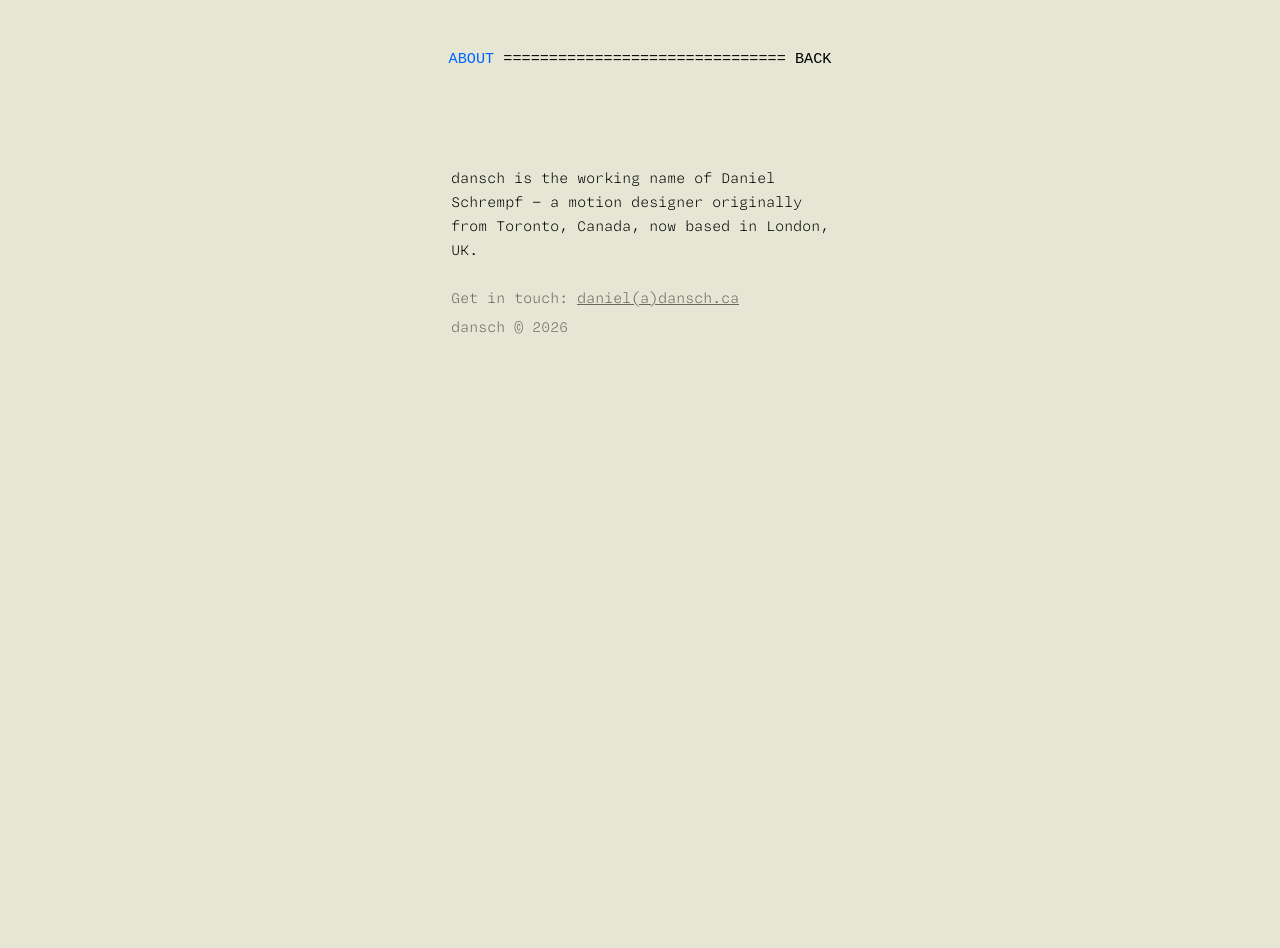
==== about.html @ ecdd339b "Add page-header topnav; reformat CV section headings as ===== rules Each inner page now opens with a" ====
<!DOCTYPE html>
<html lang="en">
<head>
<meta charset="utf-8">
<meta name="viewport" content="width=device-width, initial-scale=1">
<title>dansch — about</title>
<meta name="description" content="About Daniel Schrempf — motion graphics &amp; design, London UK.">
<link rel="icon" href="/favicon.svg" type="image/svg+xml">
<link rel="stylesheet" href="styles.css">
</head>
<body>
<pre class="topnav"><span class="a">ABOUT</span> =============================== <a href="index.html">BACK</a></pre>
<main class="sheet">

  <!-- Replace this placeholder copy with your own. -->
  <p>
    dansch is the working name of Daniel Schrempf — a motion designer
    originally from Toronto, Canada, now based in London, UK.
  </p>

  <p class="muted">
    Get in touch: <a href="mailto:daniel@dansch.ca">daniel(a)dansch.ca</a>
  </p>

  <p class="muted">dansch &copy; 2026</p>

</main>
</body>
</html>
---- styles.css ----
/* dansch.ca — shared styles. Plain CSS, no build step.
   Linked from every page with <link rel="stylesheet" href="styles.css">.
   Edit here once to restyle the whole site. */

/* Brand typefaces — variable fonts, one file each covering the full weight
   range (Thin 100 → Black 900). Declared here; applied via the font stacks
   below. A font only downloads when something actually uses it. */
@font-face {
  font-family: "Degular";
  src: url("fonts/DegularVariable.woff2") format("woff2");
  font-weight: 100 900;     /* the range the file covers, not a single value */
  font-style: normal;
  font-display: swap;       /* show fallback text immediately, swap when loaded */
}
@font-face {
  font-family: "Degular Mono";
  src: url("fonts/DegularMonoVariable.woff2") format("woff2");
  font-weight: 100 900;
  font-style: normal;
  font-display: swap;
}

:root {
  color-scheme: light dark;

  /* Palette — each hue as a base + lighter tint. */
  --red:           #FF3333;
  --red-light:     #FF9999;
  --orange:        #FF9933;
  --orange-light:  #FFFF99;
  --green:         #33CC99;
  --green-light:   #99FFCC;
  --spruce:        #003333;
  --spruce-light:  #339999;
  --blue:          #0066FF;
  --blue-light:    #6699FF;
  --violet:        #6633CC;
  --violet-light:  #9999CC;
  --fuschia:       #990066;
  --fuschia-light: #CC66CC;

  /* Neutrals. */
  --white:  #FFFFFF;
  --cream:  #E6E6D4;
  --dark:   #1D1D1D;
  --black:  #000000;

  /* Roles — light mode; dark just re-aims them below. */
  --bg:    var(--cream);
  --fg:    var(--black);
  --rule:  var(--fg);
  --muted: color-mix(in srgb, var(--fg) 55%, var(--bg));
}
@media (prefers-color-scheme: dark) {
  :root {
    --bg: var(--black);
    --fg: var(--cream);
  }
}

html, body { height: 100%; margin: 0; }

body {
  background: var(--bg);
  color: var(--fg);
  /* Site face: Degular Mono (variable). The rest is the system-monospace
     fallback chain, used only until the woff2 loads. */
  font-family: "Degular Mono", ui-monospace, "SF Mono", Menlo, Consolas, monospace;
  font-weight: 300;     /* light default — hierarchy comes from caps/underline, not weight */
  line-height: 1.5;
}

/* Reading column — capped at the front-page's 42-char width and centred, so the
   copy lines up under the page header. Monospace body, so 42ch = 42 characters;
   max-width keeps a gutter on screens narrower than the column. */
.sheet {
  width: 42ch;
  max-width: calc(100% - 2rem);
  margin-inline: auto;
  padding-block: 4rem 6rem;
}
@media (min-width: 48rem) {
  .sheet { padding-block: 6rem 8rem; }
}

/* Divider rules that echo the ASCII =====  /  -----.
   A CSS "double" border literally renders as two parallel lines. */
hr {
  border: 0;
  border-top: 3px double var(--rule);   /* the ===== rule */
  margin: 2rem 0;
}
hr.thin {
  border-top: 1px solid var(--muted);   /* the ----- rule */
}

/* Page header in the front-page ===== style: "PAGE =====… BACK", exactly 42
   monospace cols, centred on the page. A bare <pre> (no font-family) so it gets
   the same UA monospace face as index.html's wordmark; weight 400 + the same
   size clamp make it match the front-page ascii. The page name takes its brand
   colour; BACK is a plain ink link home. */
.topnav {
  width: fit-content;
  margin: 3rem auto 0;
  font-size: clamp(0.6rem, 2.6vw, 0.95rem);
  font-weight: 400;
}
.topnav a { color: inherit; text-decoration: none; }   /* BACK: ink, no underline */
.topnav .a { color: var(--blue); }
.topnav .c { color: var(--red); }
.topnav .n { color: var(--spruce); }

a { color: inherit; }            /* links match the text; the underline marks them */

/* Hierarchy is drawn with caps, tracking and underlines — never weight
   (headings stay at the same light default as the body). */
h1 {
  font-size: 1.5rem; font-weight: 300; line-height: 1.25;
  letter-spacing: .02em; margin: 0 0 .4rem;
}
/* Section header: a "===== TITLE =====" rule, exactly 42 monospace cols, in
   the front-page ascii style. Stays at the body's weight 300 — Degular Mono's
   400 glyphs are narrower per-char, so a 400 line of 42 chars falls short of
   .sheet's 42ch (measured at 300) and the rule no longer spans the column.
   Two blank lines (≈3rem) above and below for breathing room, matching the
   rest of the site's rhythm. Colour comes from a modifier class
   (.red/.blue/.orange/.violet/.green) on the same element. */
.section {
  margin: 3rem 0;
  font-weight: 300;
}
.section.red    { color: var(--red); }
.section.blue   { color: var(--blue); }
.section.orange { color: var(--orange); }
.section.violet { color: var(--violet); }
.section.green  { color: var(--green); }

/* Paragraph rhythm — generous gaps for the airy feel; tight for the grouped
   header / footer lines. */
p { margin: 0 0 1.5rem; }
p:last-child { margin-bottom: 0; }
p.muted { margin: 0 0 .35rem; }

nav { font-size: .9rem; }
.muted { color: var(--muted); }

/* The inline logo: an <svg> dropped straight into the HTML.
   fill: currentColor means it takes the page's text colour, so it flips
   automatically in dark mode with no second asset. Width is set here;
   height stays "auto" so it scales by the SVG's own viewBox aspect ratio. */
.logo {
  display: block;
  width: 106px;
  height: auto;
  fill: currentColor;
  margin-bottom: 2rem;
}

/* When the logo is a home link, keep the click target the size of the logo
   (not the full column width). The <svg>'s margin-bottom carries through. */
.logo-link { display: block; width: fit-content; }

/* CV / about entries: a titled block — role or award, a coloured meta line
   (org · place · dates) tinted to its section's accent, then an optional
   description paragraph. */
h3 {                                    /* entry title: caps, no underline, no weight */
  font-size: 1rem; font-weight: 300; line-height: 1.3;
  text-transform: uppercase; letter-spacing: .06em; margin: 0 0 .15rem;
}
.entry { margin: 0 0 2.6rem; }          /* doubled — airier gaps between entries */
.entry p { margin: .9rem 0 0; }         /* doubled — title/meta → description */
.entry .meta { margin: 0; }             /* tight under the title; colour set per section below */
.entry .meta.red    { color: var(--red); }
.entry .meta.blue   { color: var(--blue); }
.entry .meta.orange { color: var(--orange); }
.entry .meta.violet { color: var(--violet); }
.entry .meta.green  { color: var(--green); }
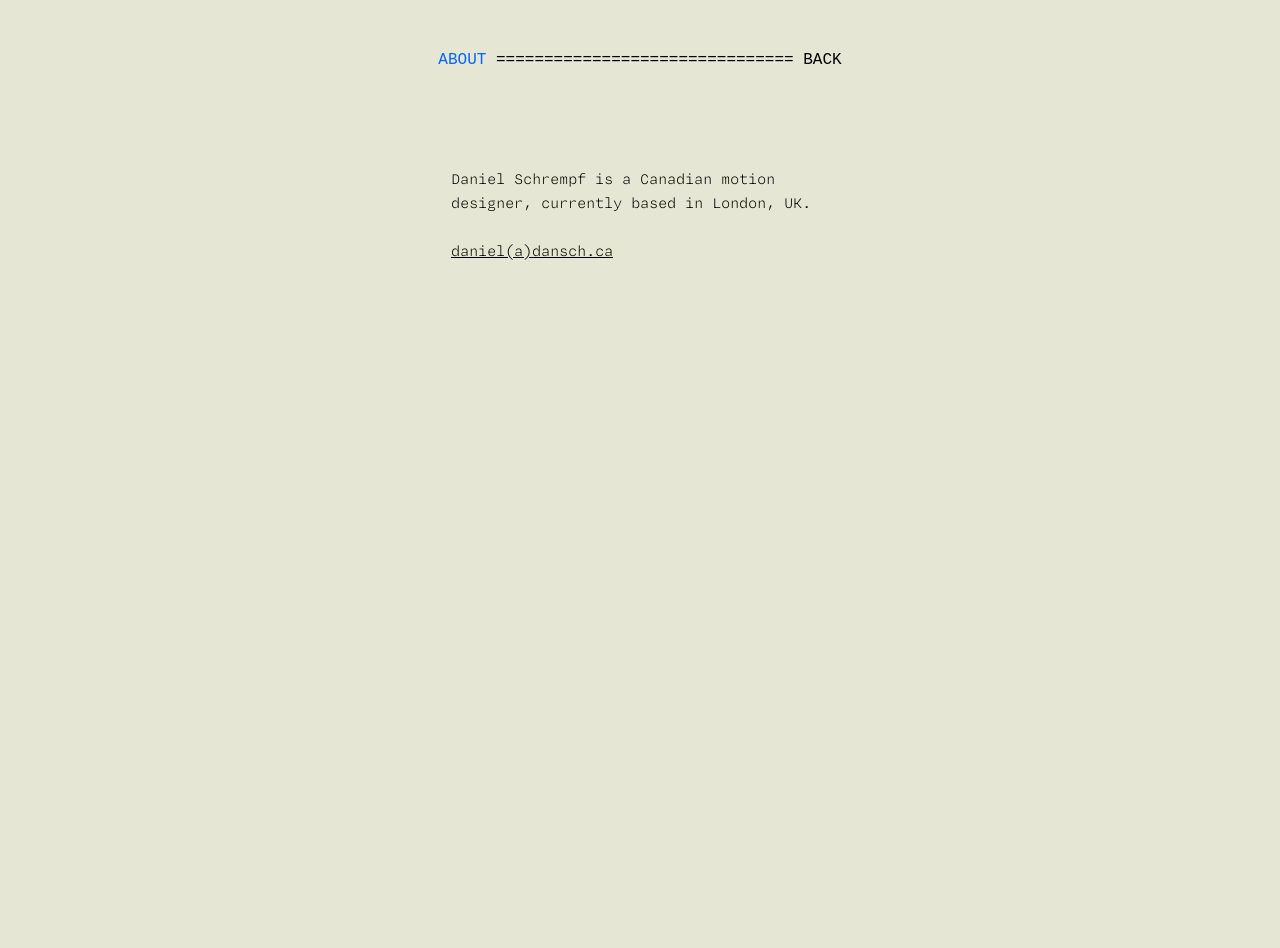
==== commit c4593f2e: "Remove .muted class from styles No longer used anywhere; colour differentiation handles hierarchy in" ====
--- a/about.html
+++ b/about.html
@@ -14,15 +14,12 @@
 
   <!-- Replace this placeholder copy with your own. -->
   <p>
-    dansch is the working name of Daniel Schrempf — a motion designer
-    originally from Toronto, Canada, now based in London, UK.
+    Daniel Schrempf is a Canadian motion designer, currently based in London, UK.
   </p>
 
-  <p class="muted">
-    Get in touch: <a href="mailto:daniel@dansch.ca">daniel(a)dansch.ca</a>
+  <p>
+    <a href="mailto:daniel@dansch.ca">daniel(a)dansch.ca</a>
   </p>
-
-  <p class="muted">dansch &copy; 2026</p>
 
 </main>
 </body>
--- a/styles.css
+++ b/styles.css
@@ -68,6 +68,10 @@
   font-family: "Degular Mono", ui-monospace, "SF Mono", Menlo, Consolas, monospace;
   font-weight: 300;     /* light default — hierarchy comes from caps/underline, not weight */
   line-height: 1.5;
+  /* Universal scale: same clamp as .topnav so every element — headings,
+     body, section rules, meta lines — shrinks together on narrow screens.
+     42ch on .sheet always means 42 characters of this size. */
+  font-size: clamp(0.6rem, 2.6vw, 1rem);
 }
 
 /* Reading column — capped at the front-page's 42-char width and centred, so the
@@ -102,8 +106,7 @@
 .topnav {
   width: fit-content;
   margin: 3rem auto 0;
-  font-size: clamp(0.6rem, 2.6vw, 0.95rem);
-  font-weight: 400;
+  font-weight: 400;   /* slightly heavier than body 300 to match the index wordmark */
 }
 .topnav a { color: inherit; text-decoration: none; }   /* BACK: ink, no underline */
 .topnav .a { color: var(--blue); }
@@ -115,7 +118,7 @@
 /* Hierarchy is drawn with caps, tracking and underlines — never weight
    (headings stay at the same light default as the body). */
 h1 {
-  font-size: 1.5rem; font-weight: 300; line-height: 1.25;
+  font-size: 1.5em; font-weight: 300; line-height: 1.25;
   letter-spacing: .02em; margin: 0 0 .4rem;
 }
 /* Section header: a "===== TITLE =====" rule, exactly 42 monospace cols, in
@@ -139,10 +142,7 @@
    header / footer lines. */
 p { margin: 0 0 1.5rem; }
 p:last-child { margin-bottom: 0; }
-p.muted { margin: 0 0 .35rem; }
-
 nav { font-size: .9rem; }
-.muted { color: var(--muted); }
 
 /* The inline logo: an <svg> dropped straight into the HTML.
    fill: currentColor means it takes the page's text colour, so it flips
@@ -164,7 +164,7 @@
    (org · place · dates) tinted to its section's accent, then an optional
    description paragraph. */
 h3 {                                    /* entry title: caps, no underline, no weight */
-  font-size: 1rem; font-weight: 300; line-height: 1.3;
+  font-size: 1em; font-weight: 300; line-height: 1.3;
   text-transform: uppercase; letter-spacing: .06em; margin: 0 0 .15rem;
 }
 .entry { margin: 0 0 2.6rem; }          /* doubled — airier gaps between entries */
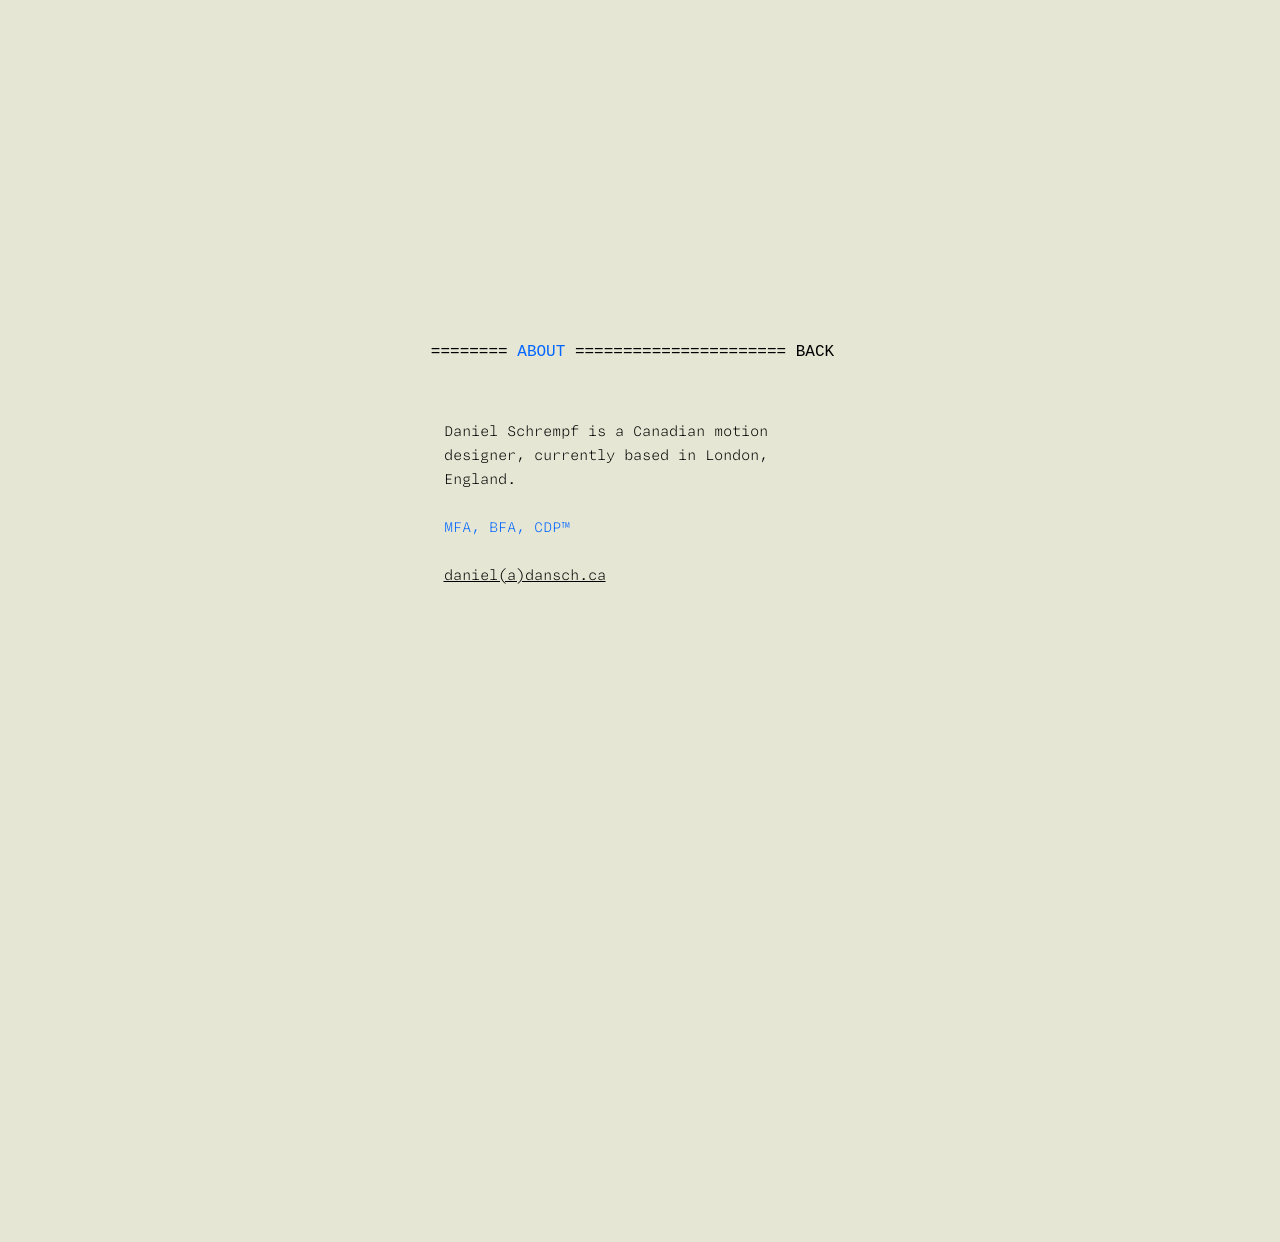
==== commit 8abc8f37: "Add nav animation and formatting; small copy changes to pages" ====
--- a/about.html
+++ b/about.html
@@ -1,26 +1,33 @@
 <!DOCTYPE html>
 <html lang="en">
+
 <head>
-<meta charset="utf-8">
-<meta name="viewport" content="width=device-width, initial-scale=1">
-<title>dansch — about</title>
-<meta name="description" content="About Daniel Schrempf — motion graphics &amp; design, London UK.">
-<link rel="icon" href="/favicon.svg" type="image/svg+xml">
-<link rel="stylesheet" href="styles.css">
+  <meta charset="utf-8">
+  <meta name="viewport" content="width=device-width, initial-scale=1">
+  <title>dansch — about</title>
+  <meta name="description" content="About Daniel Schrempf — motion graphics + design, London UK.">
+  <link rel="icon" href="/favicon.svg" type="image/svg+xml">
+  <link rel="stylesheet" href="styles.css">
+  <script src="nav.js"></script>
 </head>
-<body>
-<pre class="topnav"><span class="a">ABOUT</span> =============================== <a href="index.html">BACK</a></pre>
-<main class="sheet">
 
-  <!-- Replace this placeholder copy with your own. -->
-  <p>
-    Daniel Schrempf is a Canadian motion designer, currently based in London, UK.
-  </p>
+<body class="persist-top" data-exit="200">
+  <pre class="topnav">======== <span class="a">ABOUT</span> ====================== <a href="index.html">BACK</a></pre>
+  <main class="sheet">
 
-  <p>
-    <a href="mailto:daniel@dansch.ca">daniel(a)dansch.ca</a>
-  </p>
+    <p>
+      Daniel Schrempf is a Canadian motion designer, currently based in London, England.
+    </p>
 
-</main>
+    <p class="meta blue">
+      MFA, BFA, CDP™
+    </p>
+
+    <p>
+      <a href="mailto:daniel@dansch.ca">daniel(a)dansch.ca</a>
+    </p>
+
+  </main>
 </body>
-</html>
+
+</html>
--- a/styles.css
+++ b/styles.css
@@ -1,16 +1,9 @@
-/* dansch.ca — shared styles. Plain CSS, no build step.
-   Linked from every page with <link rel="stylesheet" href="styles.css">.
-   Edit here once to restyle the whole site. */
-
-/* Brand typefaces — variable fonts, one file each covering the full weight
-   range (Thin 100 → Black 900). Declared here; applied via the font stacks
-   below. A font only downloads when something actually uses it. */
 @font-face {
   font-family: "Degular";
   src: url("fonts/DegularVariable.woff2") format("woff2");
-  font-weight: 100 900;     /* the range the file covers, not a single value */
+  font-weight: 100 900;
   font-style: normal;
-  font-display: swap;       /* show fallback text immediately, swap when loaded */
+  font-display: swap;
 }
 @font-face {
   font-family: "Degular Mono";
@@ -23,33 +16,23 @@
 :root {
   color-scheme: light dark;
 
-  /* Palette — each hue as a base + lighter tint. */
-  --red:           #FF3333;
-  --red-light:     #FF9999;
-  --orange:        #FF9933;
-  --orange-light:  #FFFF99;
-  --green:         #33CC99;
-  --green-light:   #99FFCC;
-  --spruce:        #003333;
-  --spruce-light:  #339999;
-  --blue:          #0066FF;
-  --blue-light:    #6699FF;
-  --violet:        #6633CC;
-  --violet-light:  #9999CC;
-  --fuschia:       #990066;
-  --fuschia-light: #CC66CC;
+  --red:    #FF3333;
+  --orange: #FF9933;
+  --green:  #33CC99;
+  --spruce: #003333;
+  --blue:   #0066FF;
+  --violet: #6633CC;
 
-  /* Neutrals. */
-  --white:  #FFFFFF;
-  --cream:  #E6E6D4;
-  --dark:   #1D1D1D;
-  --black:  #000000;
+  --cream: #E6E6D4;
+  --black: #000000;
 
-  /* Roles — light mode; dark just re-aims them below. */
   --bg:    var(--cream);
   --fg:    var(--black);
   --rule:  var(--fg);
   --muted: color-mix(in srgb, var(--fg) 55%, var(--bg));
+
+  --fs: clamp(0.8rem, 2.6vw, 1rem);   /* universal type scale */
+  --rest: 10vh;                       /* where the nav settles, in from the top edge */
 }
 @media (prefers-color-scheme: dark) {
   :root {
@@ -58,76 +41,90 @@
   }
 }
 
-html, body { height: 100%; margin: 0; }
+/* Reserve the scrollbar gutter on every page so the centred column is the same
+   width whether or not the page scrolls — otherwise a long page (cv) loses the
+   scrollbar's width and its centred header drifts ~half a cell left of the short
+   pages / the index wordmark. */
+html { height: 100%; scrollbar-gutter: stable; }
 
 body {
+  min-height: 100%;
+  margin: 0;
+  padding-top: var(--rest);   /* the nav settles here; content flows below it */
   background: var(--bg);
   color: var(--fg);
-  /* Site face: Degular Mono (variable). The rest is the system-monospace
-     fallback chain, used only until the woff2 loads. */
   font-family: "Degular Mono", ui-monospace, "SF Mono", Menlo, Consolas, monospace;
-  font-weight: 300;     /* light default — hierarchy comes from caps/underline, not weight */
+  font-weight: 300;
   line-height: 1.5;
-  /* Universal scale: same clamp as .topnav so every element — headings,
-     body, section rules, meta lines — shrinks together on narrow screens.
-     42ch on .sheet always means 42 characters of this size. */
-  font-size: clamp(0.6rem, 2.6vw, 1rem);
+  font-size: var(--fs);
 }
 
-/* Reading column — capped at the front-page's 42-char width and centred, so the
-   copy lines up under the page header. Monospace body, so 42ch = 42 characters;
-   max-width keeps a gutter on screens narrower than the column. */
 .sheet {
   width: 42ch;
   max-width: calc(100% - 2rem);
   margin-inline: auto;
-  padding-block: 4rem 6rem;
+  padding-block: 2.5rem 6rem;
 }
 @media (min-width: 48rem) {
-  .sheet { padding-block: 6rem 8rem; }
+  .sheet { padding-block: 3.5rem 8rem; }
 }
 
-/* Divider rules that echo the ASCII =====  /  -----.
-   A CSS "double" border literally renders as two parallel lines. */
 hr {
   border: 0;
-  border-top: 3px double var(--rule);   /* the ===== rule */
+  border-top: 3px double var(--rule);
   margin: 2rem 0;
 }
 hr.thin {
-  border-top: 1px solid var(--muted);   /* the ----- rule */
+  border-top: 1px solid var(--muted);
 }
 
-/* Page header in the front-page ===== style: "PAGE =====… BACK", exactly 42
-   monospace cols, centred on the page. A bare <pre> (no font-family) so it gets
-   the same UA monospace face as index.html's wordmark; weight 400 + the same
-   size clamp make it match the front-page ascii. The page name takes its brand
-   colour; BACK is a plain ink link home. */
 .topnav {
   width: fit-content;
-  margin: 3rem auto 0;
-  font-weight: 400;   /* slightly heavier than body 300 to match the index wordmark */
+  margin: 0 auto;
+  font-weight: 400;
+  line-height: 1.35;   /* match the index wordmark so the header lands on its line */
+  /* Entry/exit slide. Resting at the top (--rest) is the *default* — so with no JS the
+     page is just a normal top-aligned page. With JS the header instead paints on the
+     line its label holds on the index wordmark rule (--start, per page below — same
+     1.35 lh + --fs as index so the rows coincide) until .settled is added, then slides
+     to rest; it's laid out at --rest, so the offset is (start − rest). nav.js adds
+     .settled on load and drops it on BACK (slide back to the index line, then navigate).
+     The 50vh anchor must match the index <pre>'s. */
+  --start: var(--rest);
+  transform: translateY(0);
+  transition: transform .7s cubic-bezier(.4, 0, .2, 1);
 }
-.topnav a { color: inherit; text-decoration: none; }   /* BACK: ink, no underline */
+body.persist-top    .topnav { --start: calc(50vh - 5 * 1.35 * var(--fs)); }  /* index top rule */
+body.persist-bottom .topnav { --start: calc(50vh + 5 * 1.35 * var(--fs)); }  /* index bottom rule */
+/* about is short: keep its header on the index rule line (≈ centre) with the content
+   below, instead of sliding to the top. rest = start, so the slide distance is 0 — only
+   the content fade remains. (Also sets body padding-top, so the content sits below it.) */
+body.persist-top { --rest: calc(50vh - 5 * 1.35 * var(--fs)); }
+.js body:not(.settled) .topnav { transform: translateY(calc(var(--start) - var(--rest))); }
+
+/* Content fades in once the nav has settled (and out as it leaves). Scoped to .js
+   (set by nav.js before first paint) so the page is never hidden if JS doesn't run. */
+.js .sheet { opacity: 0; transition: opacity .5s ease; }
+.js body.settled .sheet { opacity: 1; transition-delay: .5s; }
+
+@media (prefers-reduced-motion: reduce) {
+  .js body:not(.settled) .topnav { transform: translateY(0); }
+  .topnav { transition: none; }
+  .js .sheet { opacity: 1; transition: none; }
+}
+
+.topnav a { color: inherit; text-decoration: none; }
 .topnav .a { color: var(--blue); }
 .topnav .c { color: var(--red); }
 .topnav .n { color: var(--spruce); }
 
-a { color: inherit; }            /* links match the text; the underline marks them */
+a { color: inherit; }
 
-/* Hierarchy is drawn with caps, tracking and underlines — never weight
-   (headings stay at the same light default as the body). */
 h1 {
   font-size: 1.5em; font-weight: 300; line-height: 1.25;
   letter-spacing: .02em; margin: 0 0 .4rem;
 }
-/* Section header: a "===== TITLE =====" rule, exactly 42 monospace cols, in
-   the front-page ascii style. Stays at the body's weight 300 — Degular Mono's
-   400 glyphs are narrower per-char, so a 400 line of 42 chars falls short of
-   .sheet's 42ch (measured at 300) and the rule no longer spans the column.
-   Two blank lines (≈3rem) above and below for breathing room, matching the
-   rest of the site's rhythm. Colour comes from a modifier class
-   (.red/.blue/.orange/.violet/.green) on the same element. */
+
 .section {
   margin: 3rem 0;
   font-weight: 300;
@@ -138,40 +135,19 @@
 .section.violet { color: var(--violet); }
 .section.green  { color: var(--green); }
 
-/* Paragraph rhythm — generous gaps for the airy feel; tight for the grouped
-   header / footer lines. */
 p { margin: 0 0 1.5rem; }
 p:last-child { margin-bottom: 0; }
 nav { font-size: .9rem; }
 
-/* The inline logo: an <svg> dropped straight into the HTML.
-   fill: currentColor means it takes the page's text colour, so it flips
-   automatically in dark mode with no second asset. Width is set here;
-   height stays "auto" so it scales by the SVG's own viewBox aspect ratio. */
-.logo {
-  display: block;
-  width: 106px;
-  height: auto;
-  fill: currentColor;
-  margin-bottom: 2rem;
-}
-
-/* When the logo is a home link, keep the click target the size of the logo
-   (not the full column width). The <svg>'s margin-bottom carries through. */
-.logo-link { display: block; width: fit-content; }
-
-/* CV / about entries: a titled block — role or award, a coloured meta line
-   (org · place · dates) tinted to its section's accent, then an optional
-   description paragraph. */
-h3 {                                    /* entry title: caps, no underline, no weight */
+h3 {
   font-size: 1em; font-weight: 300; line-height: 1.3;
   text-transform: uppercase; letter-spacing: .06em; margin: 0 0 .15rem;
 }
-.entry { margin: 0 0 2.6rem; }          /* doubled — airier gaps between entries */
-.entry p { margin: .9rem 0 0; }         /* doubled — title/meta → description */
-.entry .meta { margin: 0; }             /* tight under the title; colour set per section below */
-.entry .meta.red    { color: var(--red); }
-.entry .meta.blue   { color: var(--blue); }
-.entry .meta.orange { color: var(--orange); }
-.entry .meta.violet { color: var(--violet); }
-.entry .meta.green  { color: var(--green); }
+.entry { margin: 0 0 2.6rem; }
+.entry p { margin: .9rem 0 0; }
+.entry .meta { margin: 0; }   /* tight under the entry title; colours below work anywhere */
+.meta.red    { color: var(--red); }
+.meta.blue   { color: var(--blue); }
+.meta.orange { color: var(--orange); }
+.meta.violet { color: var(--violet); }
+.meta.green  { color: var(--green); }
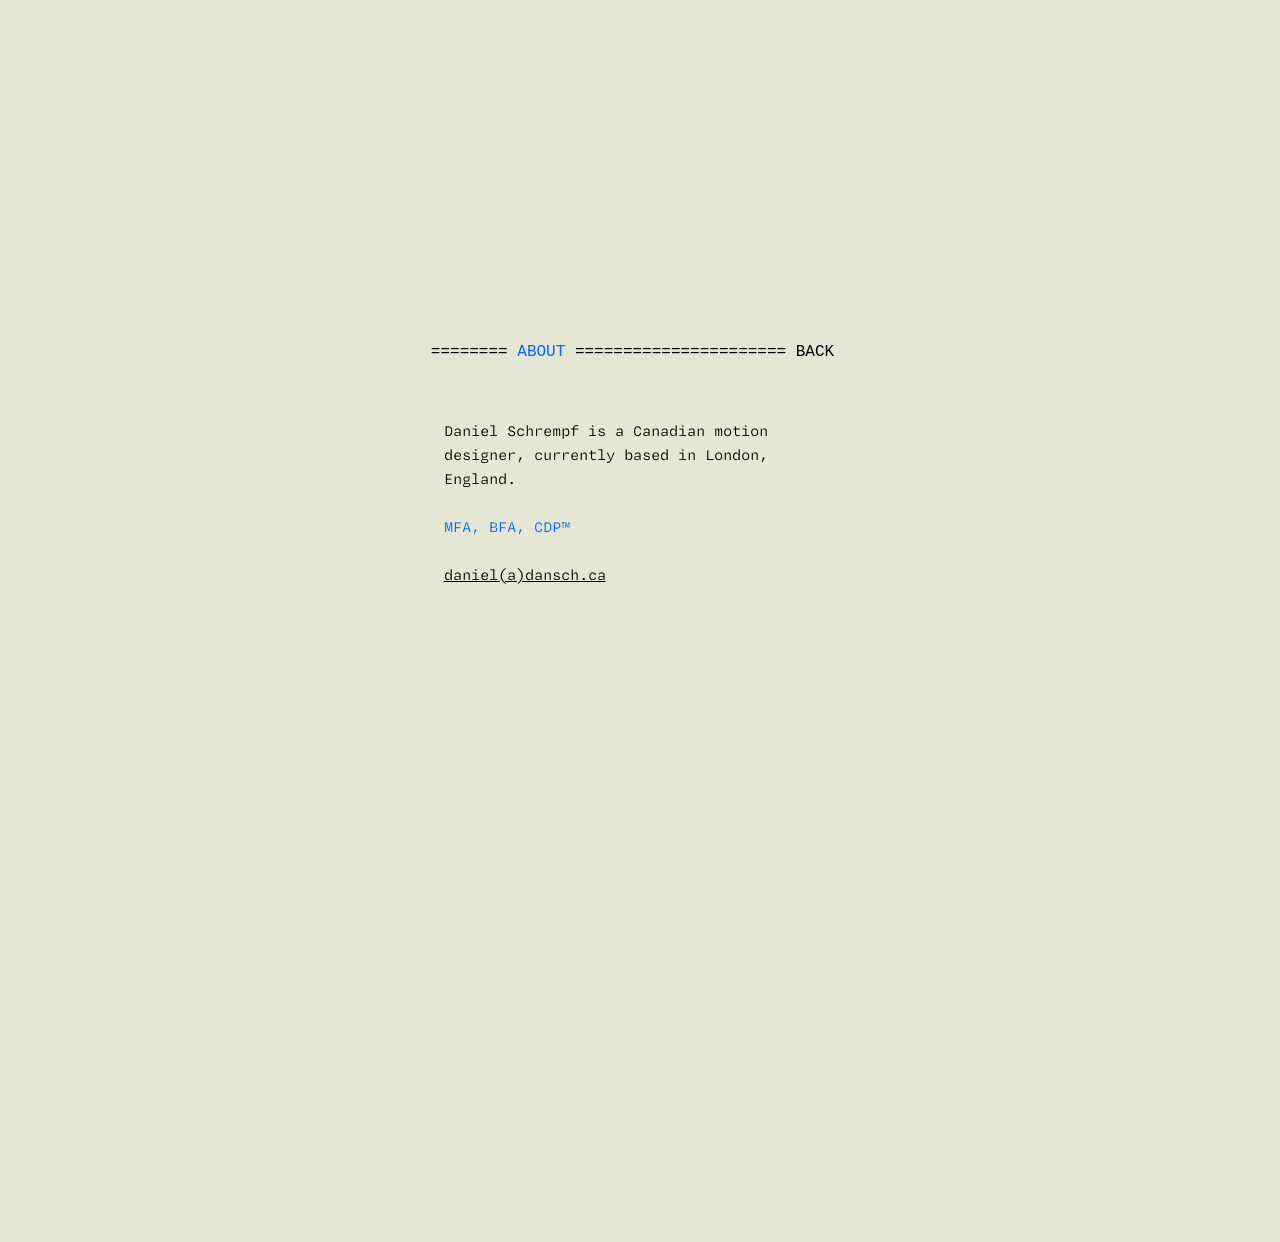
==== commit 2c7f60bd: "Refine nav motion; notebook prev/next bar; weight 400 - about: drop the slide entirely (static — hea" ====
--- a/about.html
+++ b/about.html
@@ -8,10 +8,12 @@
   <meta name="description" content="About Daniel Schrempf — motion graphics + design, London UK.">
   <link rel="icon" href="/favicon.svg" type="image/svg+xml">
   <link rel="stylesheet" href="styles.css">
-  <script src="nav.js"></script>
 </head>
 
-<body class="persist-top" data-exit="200">
+<!-- about is short: no nav.js, so it's fully static — the header sits on its index
+     rule line (styles.css body.persist-top --rest override), content shows at once,
+     and BACK is a plain link (instant). -->
+<body class="persist-top">
   <pre class="topnav">======== <span class="a">ABOUT</span> ====================== <a href="index.html">BACK</a></pre>
   <main class="sheet">
 
--- a/styles.css
+++ b/styles.css
@@ -29,7 +29,6 @@
   --bg:    var(--cream);
   --fg:    var(--black);
   --rule:  var(--fg);
-  --muted: color-mix(in srgb, var(--fg) 55%, var(--bg));
 
   --fs: clamp(0.8rem, 2.6vw, 1rem);   /* universal type scale */
   --rest: 10vh;                       /* where the nav settles, in from the top edge */
@@ -54,7 +53,7 @@
   background: var(--bg);
   color: var(--fg);
   font-family: "Degular Mono", ui-monospace, "SF Mono", Menlo, Consolas, monospace;
-  font-weight: 300;
+  font-weight: 400;
   line-height: 1.5;
   font-size: var(--fs);
 }
@@ -73,9 +72,6 @@
   border: 0;
   border-top: 3px double var(--rule);
   margin: 2rem 0;
-}
-hr.thin {
-  border-top: 1px solid var(--muted);
 }
 
 .topnav {
@@ -121,13 +117,13 @@
 a { color: inherit; }
 
 h1 {
-  font-size: 1.5em; font-weight: 300; line-height: 1.25;
+  font-size: 1.5em; font-weight: 400; line-height: 1.25;
   letter-spacing: .02em; margin: 0 0 .4rem;
 }
 
 .section {
   margin: 3rem 0;
-  font-weight: 300;
+  font-weight: 400;
 }
 .section.red    { color: var(--red); }
 .section.blue   { color: var(--blue); }
@@ -140,7 +136,7 @@
 nav { font-size: .9rem; }
 
 h3 {
-  font-size: 1em; font-weight: 300; line-height: 1.3;
+  font-size: 1em; font-weight: 400; line-height: 1.3;
   text-transform: uppercase; letter-spacing: .06em; margin: 0 0 .15rem;
 }
 .entry { margin: 0 0 2.6rem; }
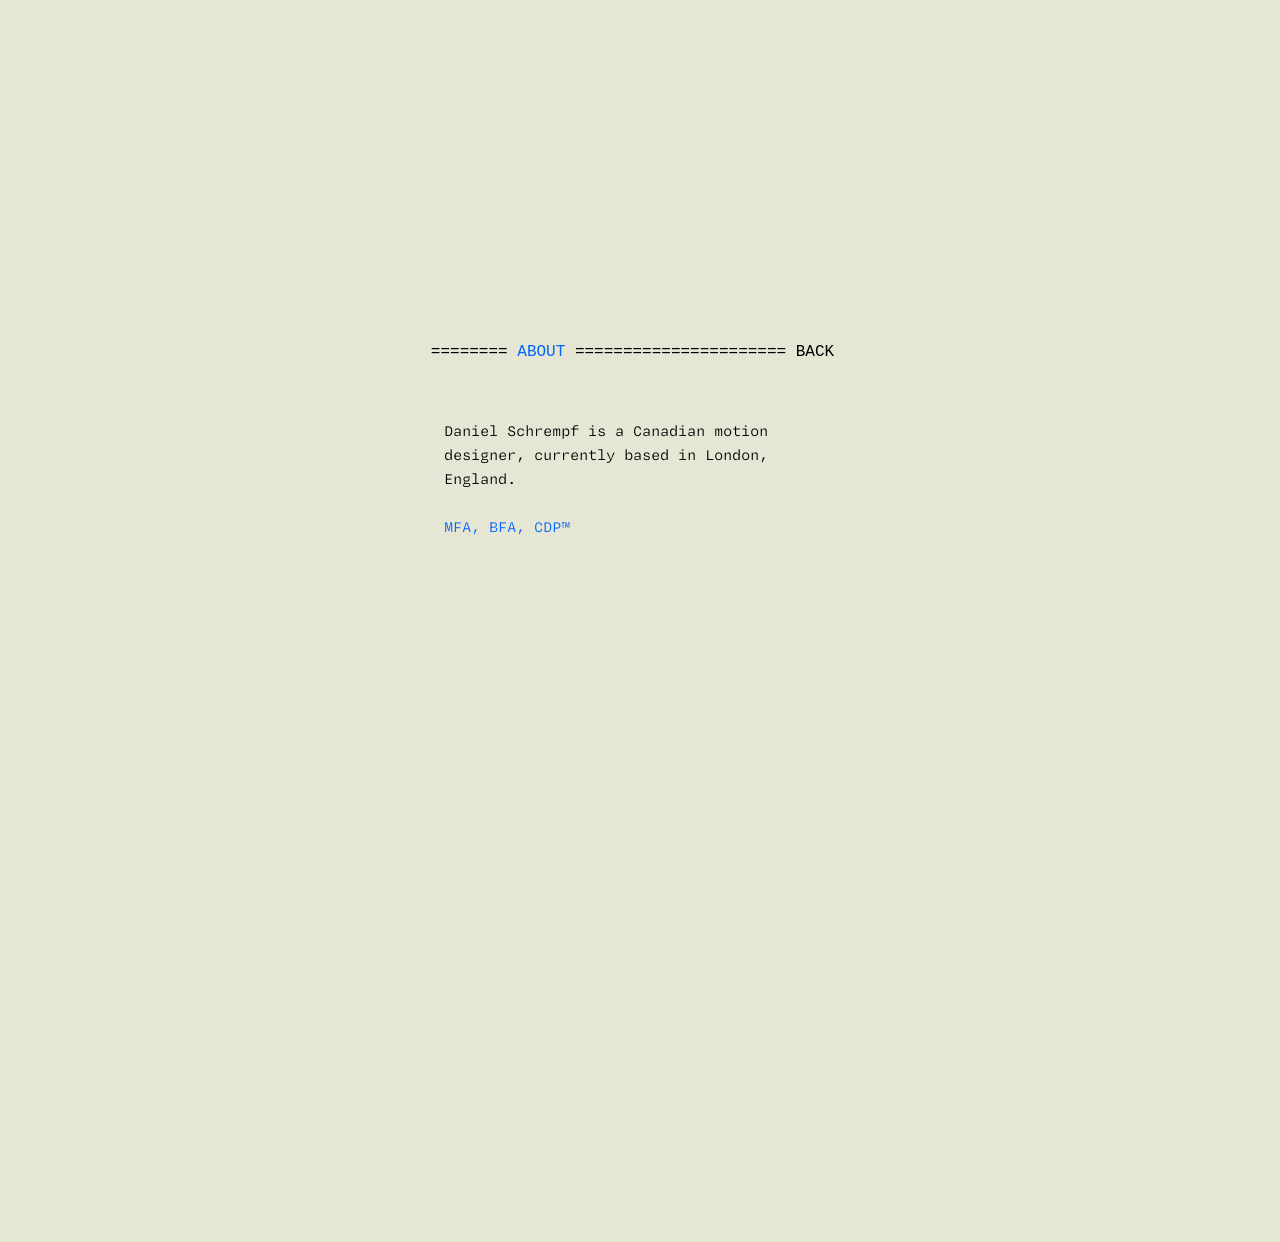
==== commit 63a17c80: "HI: crop the form's edge seam, align the index label to the header Oversize the Typeform iframe 2px " ====
--- a/about.html
+++ b/about.html
@@ -25,10 +25,6 @@
       MFA, BFA, CDP™
     </p>
 
-    <p>
-      <a href="mailto:daniel@dansch.ca">daniel(a)dansch.ca</a>
-    </p>
-
   </main>
 </body>
 
--- a/styles.css
+++ b/styles.css
@@ -104,9 +104,12 @@
 .js body.settled .sheet { opacity: 1; transition-delay: .5s; }
 
 @media (prefers-reduced-motion: reduce) {
-  .js body:not(.settled) .topnav { transform: translateY(0); }
-  .topnav { transition: none; }
-  .js .sheet { opacity: 1; transition: none; }
+  /* No slide — the header and content fade in place instead (gentler than the
+     translate, still honours the setting). The .sheet fade is reused from above,
+     just with its slide-wait delay dropped so it tracks the header. */
+  .topnav { transition: opacity .5s ease; }
+  .js body:not(.settled) .topnav { transform: translateY(0); opacity: 0; }
+  .js body.settled .sheet { transition-delay: 0s; }
 }
 
 .topnav a { color: inherit; text-decoration: none; }
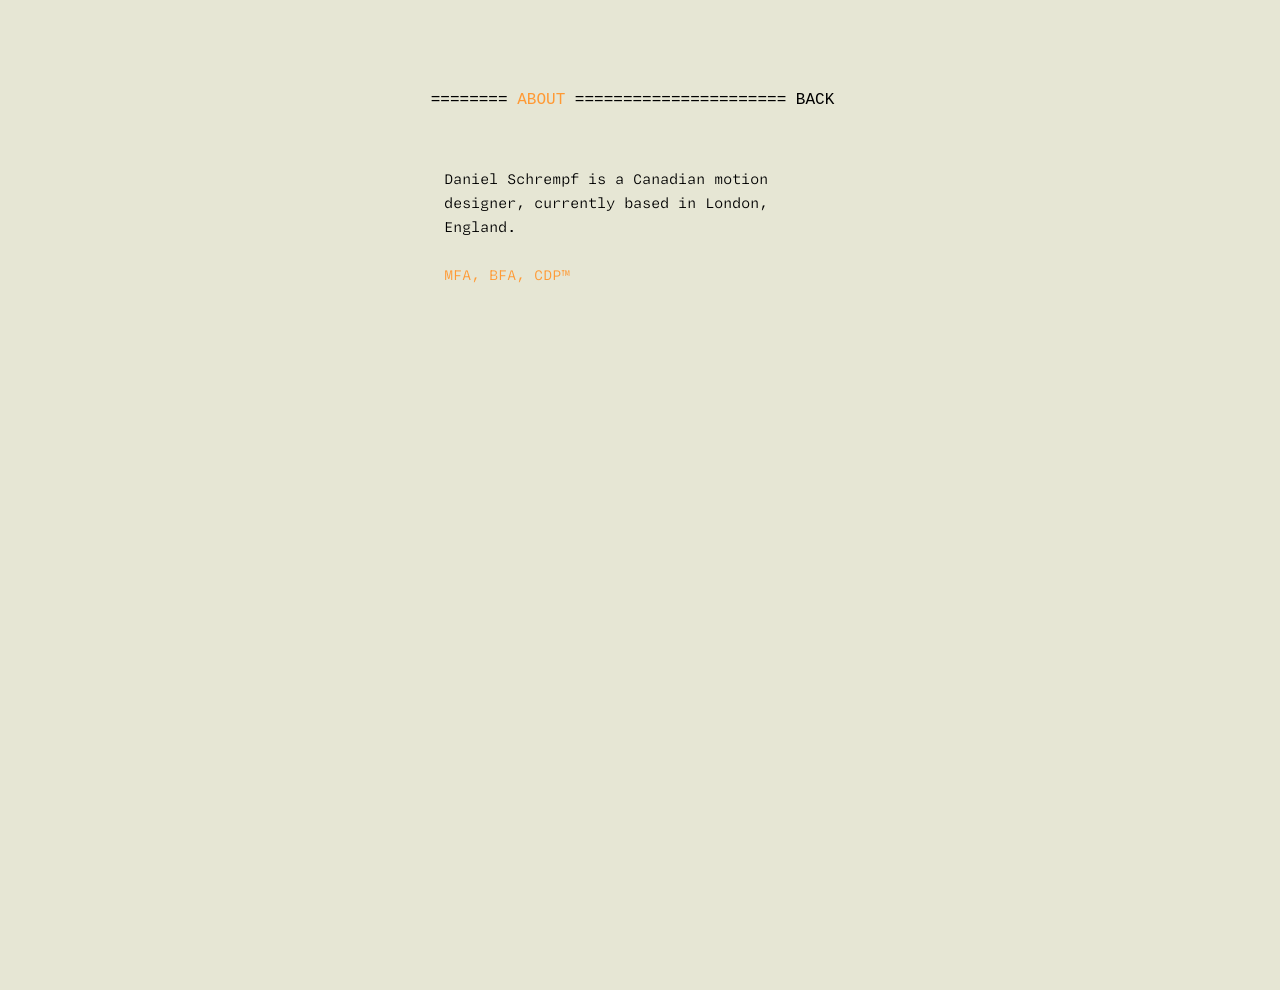
==== commit e7990f02: "Replace header-slide with character "print" page transitions Every page's ASCII now types on/off cha" ====
--- a/about.html
+++ b/about.html
@@ -8,12 +8,12 @@
   <meta name="description" content="About Daniel Schrempf — motion graphics + design, London UK.">
   <link rel="icon" href="/favicon.svg" type="image/svg+xml">
   <link rel="stylesheet" href="styles.css">
+  <script src="print.js"></script>
+  <script src="nav.js"></script>
+  <script src="cursor.js"></script>
 </head>
 
-<!-- about is short: no nav.js, so it's fully static — the header sits on its index
-     rule line (styles.css body.persist-top --rest override), content shows at once,
-     and BACK is a plain link (instant). -->
-<body class="persist-top">
+<body>
   <pre class="topnav">======== <span class="a">ABOUT</span> ====================== <a href="index.html">BACK</a></pre>
   <main class="sheet">
 
@@ -21,7 +21,7 @@
       Daniel Schrempf is a Canadian motion designer, currently based in London, England.
     </p>
 
-    <p class="meta blue">
+    <p class="meta orange">
       MFA, BFA, CDP™
     </p>
 
--- a/styles.css
+++ b/styles.css
@@ -5,6 +5,7 @@
   font-style: normal;
   font-display: swap;
 }
+
 @font-face {
   font-family: "Degular Mono";
   src: url("fonts/DegularMonoVariable.woff2") format("woff2");
@@ -16,23 +17,25 @@
 :root {
   color-scheme: light dark;
 
-  --red:    #FF3333;
-  --orange: #FF9933;
-  --green:  #33CC99;
-  --spruce: #003333;
-  --blue:   #0066FF;
-  --violet: #6633CC;
+  --red: #F33;
+  --orange: #F93;
+  --spruce: #033;
+  --blue: #06F;
+  --green: #3C9;
+  --fuchsia: #906;
 
   --cream: #E6E6D4;
-  --black: #000000;
-
-  --bg:    var(--cream);
-  --fg:    var(--black);
-  --rule:  var(--fg);
-
-  --fs: clamp(0.8rem, 2.6vw, 1rem);   /* universal type scale */
-  --rest: 10vh;                       /* where the nav settles, in from the top edge */
-}
+  --black: #000;
+
+  --bg: var(--cream);
+  --fg: var(--black);
+  --rule: var(--fg);
+
+  --fs: clamp(0.8rem, 2.6vw, 1rem);
+  --rest: 10vh;
+  /* nav rest offset from top */
+}
+
 @media (prefers-color-scheme: dark) {
   :root {
     --bg: var(--black);
@@ -40,16 +43,15 @@
   }
 }
 
-/* Reserve the scrollbar gutter on every page so the centred column is the same
-   width whether or not the page scrolls — otherwise a long page (cv) loses the
-   scrollbar's width and its centred header drifts ~half a cell left of the short
-   pages / the index wordmark. */
-html { height: 100%; scrollbar-gutter: stable; }
+html {
+  height: 100%;
+  scrollbar-gutter: stable;
+}
 
 body {
   min-height: 100%;
   margin: 0;
-  padding-top: var(--rest);   /* the nav settles here; content flows below it */
+  padding-top: var(--rest);
   background: var(--bg);
   color: var(--fg);
   font-family: "Degular Mono", ui-monospace, "SF Mono", Menlo, Consolas, monospace;
@@ -64,8 +66,11 @@
   margin-inline: auto;
   padding-block: 2.5rem 6rem;
 }
+
 @media (min-width: 48rem) {
-  .sheet { padding-block: 3.5rem 8rem; }
+  .sheet {
+    padding-block: 3.5rem 8rem;
+  }
 }
 
 hr {
@@ -78,75 +83,139 @@
   width: fit-content;
   margin: 0 auto;
   font-weight: 400;
-  line-height: 1.35;   /* match the index wordmark so the header lands on its line */
-  /* Entry/exit slide. Resting at the top (--rest) is the *default* — so with no JS the
-     page is just a normal top-aligned page. With JS the header instead paints on the
-     line its label holds on the index wordmark rule (--start, per page below — same
-     1.35 lh + --fs as index so the rows coincide) until .settled is added, then slides
-     to rest; it's laid out at --rest, so the offset is (start − rest). nav.js adds
-     .settled on load and drops it on BACK (slide back to the index line, then navigate).
-     The 50vh anchor must match the index <pre>'s. */
-  --start: var(--rest);
-  transform: translateY(0);
-  transition: transform .7s cubic-bezier(.4, 0, .2, 1);
-}
-body.persist-top    .topnav { --start: calc(50vh - 5 * 1.35 * var(--fs)); }  /* index top rule */
-body.persist-bottom .topnav { --start: calc(50vh + 5 * 1.35 * var(--fs)); }  /* index bottom rule */
-/* about is short: keep its header on the index rule line (≈ centre) with the content
-   below, instead of sliding to the top. rest = start, so the slide distance is 0 — only
-   the content fade remains. (Also sets body padding-top, so the content sits below it.) */
-body.persist-top { --rest: calc(50vh - 5 * 1.35 * var(--fs)); }
-.js body:not(.settled) .topnav { transform: translateY(calc(var(--start) - var(--rest))); }
-
-/* Content fades in once the nav has settled (and out as it leaves). Scoped to .js
-   (set by nav.js before first paint) so the page is never hidden if JS doesn't run. */
-.js .sheet { opacity: 0; transition: opacity .5s ease; }
-.js body.settled .sheet { opacity: 1; transition-delay: .5s; }
+  line-height: 1.35;
+}
+
+/* .sheet blocks pop in (nav.js toggles .shown); no .js = always visible */
+.js .sheet > * {
+  opacity: 0;
+  transform: translateY(.4em);
+  transition: opacity .3s ease, transform .3s ease;
+}
+
+.js .sheet > *.shown {
+  opacity: 1;
+  transform: none;
+}
 
 @media (prefers-reduced-motion: reduce) {
-  /* No slide — the header and content fade in place instead (gentler than the
-     translate, still honours the setting). The .sheet fade is reused from above,
-     just with its slide-wait delay dropped so it tracks the header. */
-  .topnav { transition: opacity .5s ease; }
-  .js body:not(.settled) .topnav { transform: translateY(0); opacity: 0; }
-  .js body.settled .sheet { transition-delay: 0s; }
-}
-
-.topnav a { color: inherit; text-decoration: none; }
-.topnav .a { color: var(--blue); }
-.topnav .c { color: var(--red); }
-.topnav .n { color: var(--spruce); }
-
-a { color: inherit; }
+  .js .sheet > * {
+    transform: none;
+    transition: opacity .3s ease;
+  }
+}
+
+.topnav a {
+  color: inherit;
+  text-decoration: none;
+}
+
+.topnav .a {
+  color: var(--orange);
+}
+
+.topnav .n {
+  color: var(--spruce);
+}
+
+.topnav .c {
+  color: var(--green);
+}
+
+a {
+  color: inherit;
+}
 
 h1 {
-  font-size: 1.5em; font-weight: 400; line-height: 1.25;
-  letter-spacing: .02em; margin: 0 0 .4rem;
+  font-size: 1.5em;
+  font-weight: 400;
+  line-height: 1.25;
+  letter-spacing: .02em;
+  margin: 0 0 .4rem;
 }
 
 .section {
   margin: 3rem 0;
   font-weight: 400;
 }
-.section.red    { color: var(--red); }
-.section.blue   { color: var(--blue); }
-.section.orange { color: var(--orange); }
-.section.violet { color: var(--violet); }
-.section.green  { color: var(--green); }
-
-p { margin: 0 0 1.5rem; }
-p:last-child { margin-bottom: 0; }
-nav { font-size: .9rem; }
+
+.section.red {
+  color: var(--red);
+}
+
+.section.orange {
+  color: var(--orange);
+}
+
+.section.spruce {
+  color: var(--spruce);
+}
+
+.section.blue {
+  color: var(--blue);
+}
+
+.section.green {
+  color: var(--green);
+}
+
+.section.fuchsia {
+  color: var(--fuchsia);
+}
+
+p {
+  margin: 0 0 1.5rem;
+}
+
+p:last-child {
+  margin-bottom: 0;
+}
+
+nav {
+  font-size: .9rem;
+}
 
 h3 {
-  font-size: 1em; font-weight: 400; line-height: 1.3;
-  text-transform: uppercase; letter-spacing: .06em; margin: 0 0 .15rem;
-}
-.entry { margin: 0 0 2.6rem; }
-.entry p { margin: .9rem 0 0; }
-.entry .meta { margin: 0; }   /* tight under the entry title; colours below work anywhere */
-.meta.red    { color: var(--red); }
-.meta.blue   { color: var(--blue); }
-.meta.orange { color: var(--orange); }
-.meta.violet { color: var(--violet); }
-.meta.green  { color: var(--green); }
+  font-size: 1em;
+  font-weight: 400;
+  line-height: 1.3;
+  text-transform: uppercase;
+  letter-spacing: .06em;
+  margin: 0 0 .15rem;
+}
+
+.entry {
+  margin: 0 0 2.6rem;
+}
+
+.entry p {
+  margin: .9rem 0 0;
+}
+
+.entry .meta {
+  margin: 0;
+}
+
+.meta.red {
+  color: var(--red);
+}
+
+.meta.orange {
+  color: var(--orange);
+}
+
+.meta.spruce {
+  color: var(--spruce);
+}
+
+.meta.blue {
+  color: var(--blue);
+}
+
+.meta.green {
+  color: var(--green);
+}
+
+.meta.fuchsia {
+  color: var(--fuchsia);
+}
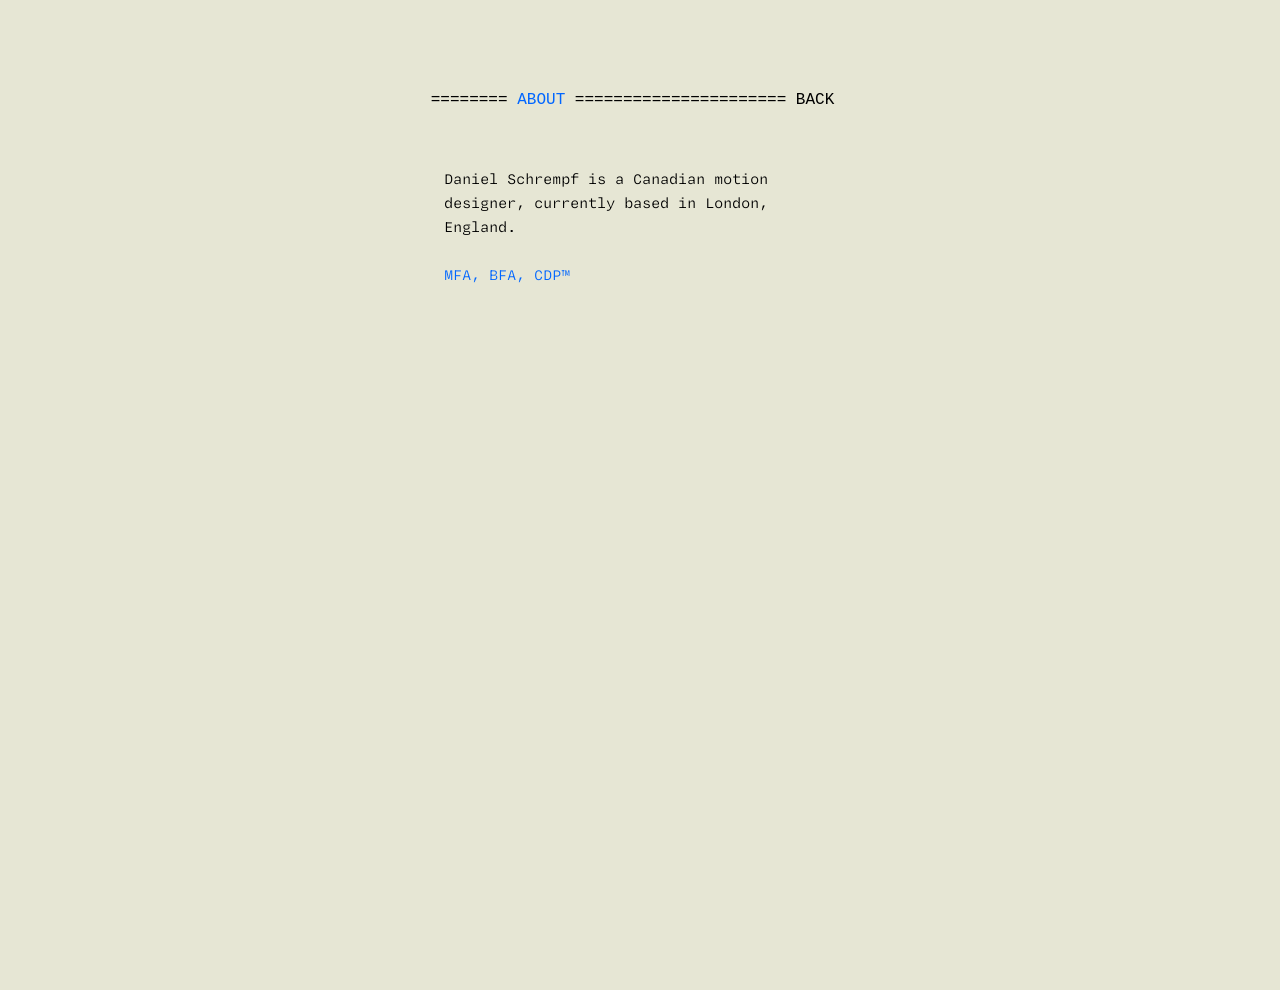
==== commit cfe6ce36: "Reassign brand colours to wordmark letters Keep the brand order but remap: d→fuchsia, a→blue, s→oran" ====
--- a/about.html
+++ b/about.html
@@ -21,7 +21,7 @@
       Daniel Schrempf is a Canadian motion designer, currently based in London, England.
     </p>
 
-    <p class="meta orange">
+    <p class="meta blue">
       MFA, BFA, CDP™
     </p>
 
--- a/styles.css
+++ b/styles.css
@@ -111,7 +111,7 @@
 }
 
 .topnav .a {
-  color: var(--orange);
+  color: var(--blue);
 }
 
 .topnav .n {
@@ -119,7 +119,7 @@
 }
 
 .topnav .c {
-  color: var(--green);
+  color: var(--red);
 }
 
 a {
